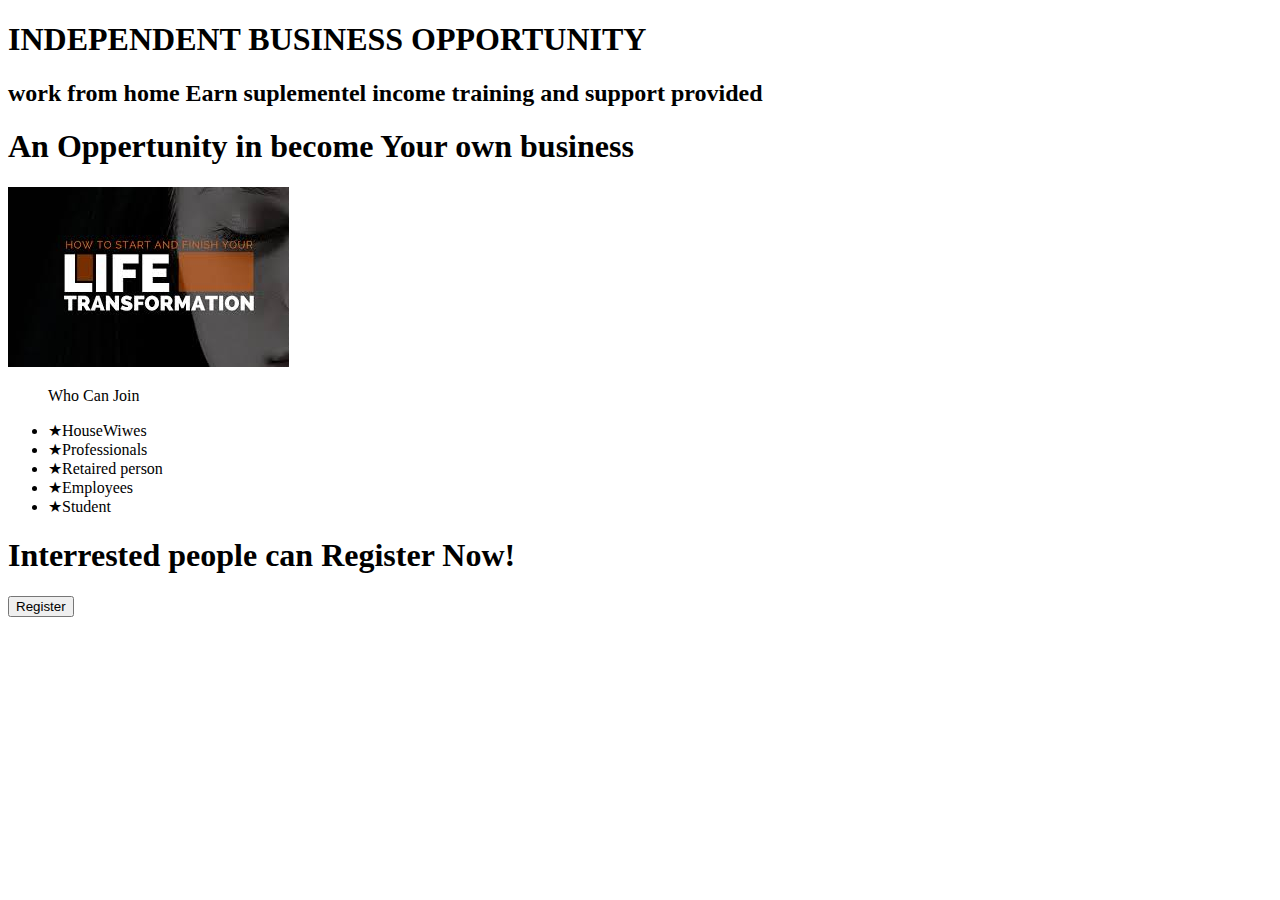
==== index.html @ ae48acfa "Add files via upload" ====
<!DOCTYPE html>
<html lang="en">
<head>
    <meta charset="UTF-8">
    <meta name="viewport" content="width=device-width, initial-scale=1.0">
    <title>
        business
    </title>
    <link rel="stylesheet" href="css/style.css">
    <link rel="shortcut icon" href="icon.ico" type="image/x-icon">
</head>
<body>
    <h1 id="heading">INDEPENDENT BUSINESS OPPORTUNITY</h1>
    <form class="main">

    <h2 class="second">work from home Earn suplementel income training and support provided</h2>

    <h1 class="headig2">An Oppertunity in become Your own business</h1>
    <img src="images (2).jpg" alt="">
    
    <form id="align">
        <ul class="para">
            <p>Who Can Join</p>
            <li>★HouseWiwes
            </li>
            <li>★Professionals</li>
            <li>★Retaired person</li>
            <li>★Employees</li>
            <li>★Student</li>

        </ul>
    </form>
    <footer>
    <h1>Interrested people can Register Now!</h1>
    <a rel="" href="https://forms.gle/icoUUP6nTERZLJeb9"><input type="button" value="Register"></a>
</form>
</footer>
</body>
</html>
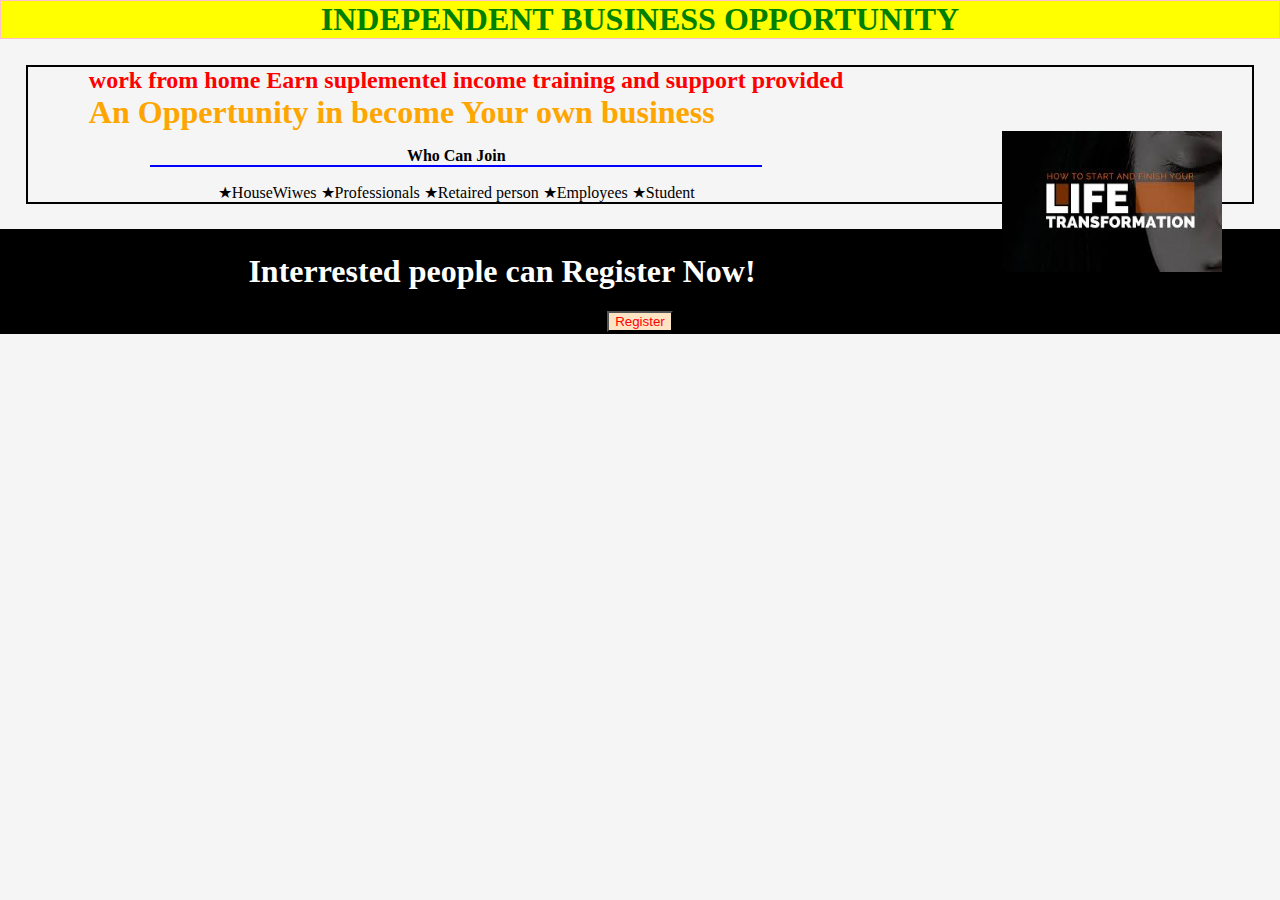
==== commit ef29c47e: "Add files via upload" ====
--- a/index.html
+++ b/index.html
@@ -6,7 +6,7 @@
     <title>
         business
     </title>
-    <link rel="stylesheet" href="css/style.css">
+    <link rel="stylesheet" href="style.css">
     <link rel="shortcut icon" href="icon.ico" type="image/x-icon">
 </head>
 <body>
--- a/style.css
+++ b/style.css
@@ -0,0 +1,88 @@
+body{
+    padding: 0;
+    margin: 0;
+    background-color: whitesmoke;
+}
+#heading{
+    box-sizing: border-box;
+    padding: 0;
+    margin: 0;
+    background-color: yellow;
+    color: green;
+    border: 1px solid pink;
+    font-size: 200%;
+    text-align: center;
+}
+img{
+    text-align: right;
+    justify-content: flex-end;
+}
+.main{
+    padding:0%;
+    
+    margin:2%;
+    border: 2px solid black;
+}
+.second{
+    padding: 0;
+    margin: 0;
+    padding-left: 5%;
+    color: red;
+    }
+.headig2{
+    padding: 5;
+    margin: 0;
+    padding-left: 5%;
+    color:orange;
+
+}
+.para{
+    
+    padding: 3;
+    margin: 0;
+    text-align: center;
+    
+    padding-left: 10%;
+    max-height: 100%;
+
+    max-width: 50%;
+   
+
+
+}
+    
+
+img{
+    float: right;
+    width: 18%;
+    height: 50%;
+    padding-right: 30px;
+}
+.para p{
+    font-weight: bold;
+    text-align: center;
+    
+    border-bottom: 2px double blue ;
+.para{
+    list-style:circle;
+}
+}
+.para li{
+    text-align: center;
+    display:inline-flex;
+    list-style-type:circle;
+}
+ul{
+    list-style: circle;
+}
+footer{
+    color: white;
+    border: 2px solid black;
+    border-width: 20%;
+    background-color: black;
+    text-align: center;
+}
+input{
+    background-color:bisque;
+    color:red;
+}